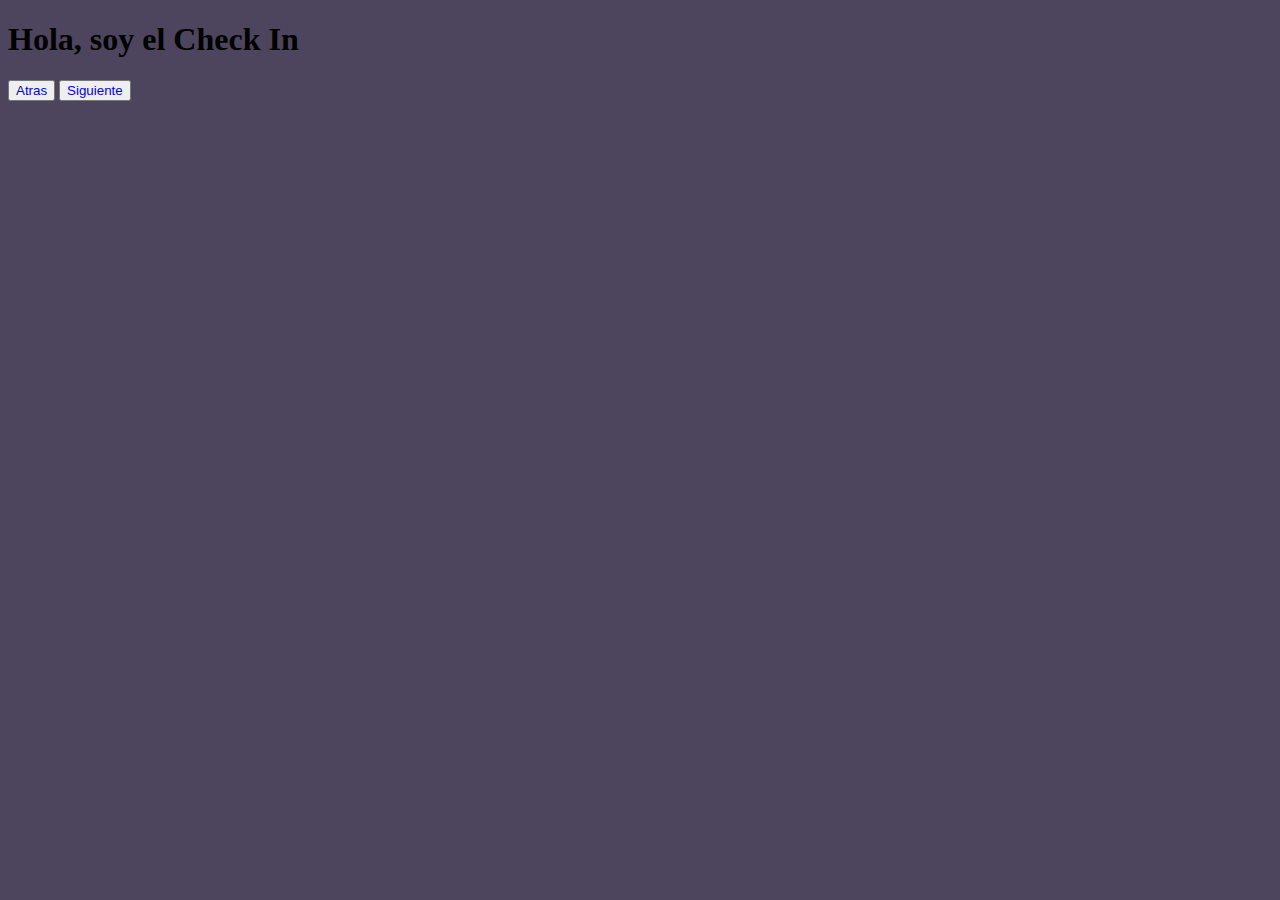
==== check-in.html @ 2fd46156 "dev stage: html" ====
<!-- CHECK IN -->

<!DOCTYPE html>
<html lang="en">
<head>
    <meta charset="UTF-8">
    <meta http-equiv="X-UA-Compatible" content="IE=edge">
    <meta name="viewport" content="width=device-width, initial-scale=1.0">
    <title>Snow-Easy</title>

    <link rel="stylesheet" href="style.css">
</head>
<body class="body">
    
<h1>Hola, soy el Check In</h1>


<button><a href="./index.html"><button">Atras</a></button>
<button><a href="./check-out.html"><button">Siguiente</a></button>


</body>
</html>
---- style.css ----
:root{
    --violeta: #4D455D;
    --rosa: #E96479;
    --beige: #F5E9CF;
    --verde: #7DB9B6;
}

.body{
    background-color: var(--violeta);
}

img{
    width:60%;
    transition: 0.15s linear
}

img:hover{
    transform: scale(1.2);
}

a{
    text-decoration: none;
}
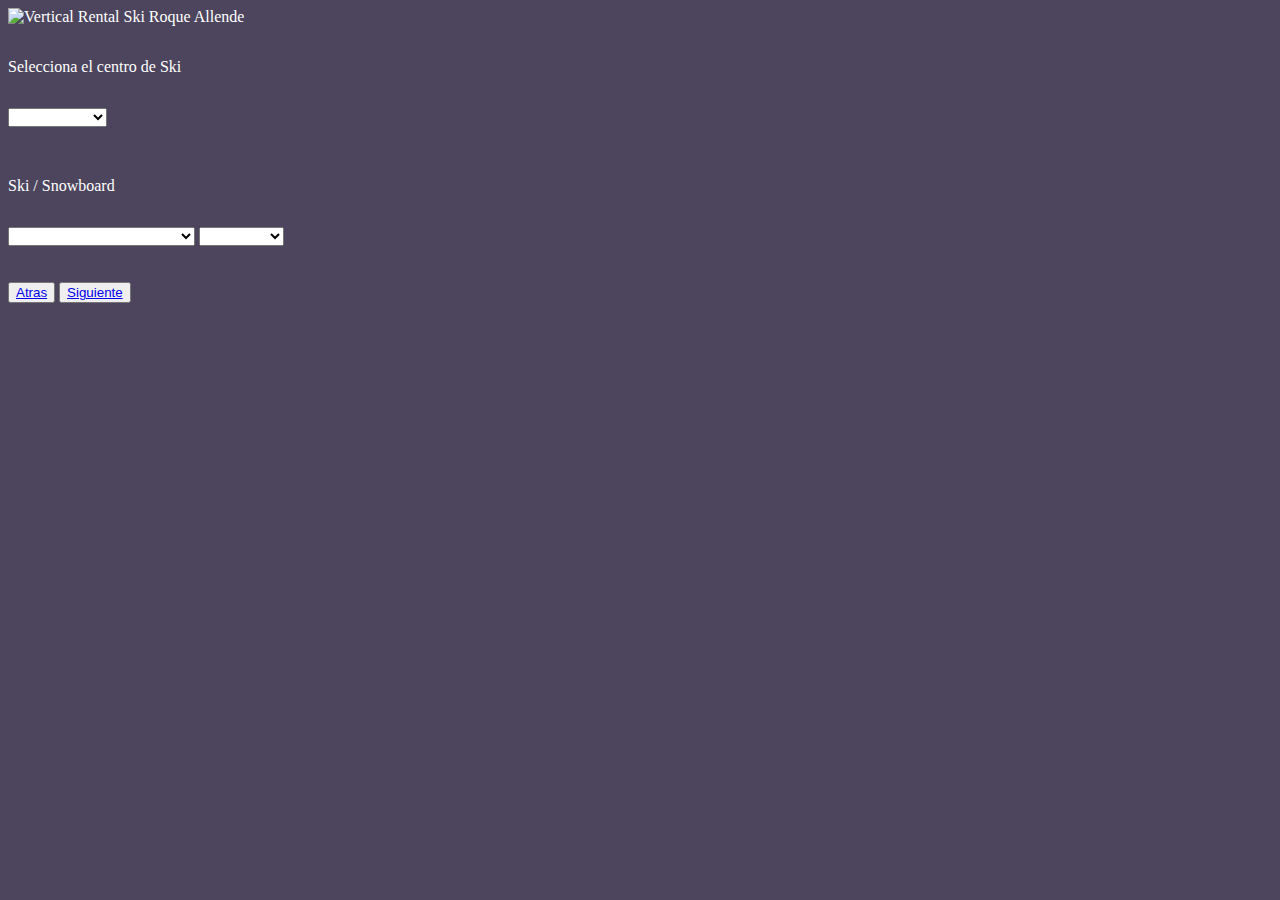
==== commit 2e03ec8c: "some style to check in" ====
--- a/check-in.html
+++ b/check-in.html
@@ -8,16 +8,59 @@
     <meta name="viewport" content="width=device-width, initial-scale=1.0">
     <title>Snow-Easy</title>
 
-    <link rel="stylesheet" href="style.css">
+    <link rel="stylesheet" href="style-check-in.css">
+
+    <link href="https://cdn.jsdelivr.net/npm/bootstrap@5.3.0-alpha1/dist/css/bootstrap.min.css" rel="stylesheet" integrity="sha384-GLhlTQ8iRABdZLl6O3oVMWSktQOp6b7In1Zl3/Jr59b6EGGoI1aFkw7cmDA6j6gD" crossorigin="anonymous">
+
 </head>
 <body class="body">
     
-<h1>Hola, soy el Check In</h1>
+    <div class="row">
+        <div class="container text-center">
+        <img id='logoVertical' src="https://cdn.shopify.com/s/files/1/0273/3617/9845/files/Vertical-Logo_f17e84c3-0f59-4380-a60d-6a44a122dd1e.png?v=1613526291" alt="Vertical Rental Ski Roque Allende">
+
+        <br>
 
 
-<button><a href="./index.html"><button">Atras</a></button>
-<button><a href="./check-out.html"><button">Siguiente</a></button>
+        <section>
+        <p>Selecciona el centro de Ski</p>
+        <select name="centro-ski" id="centros-ski">
+            <option value="" required></option>
+            <option value="" required>Las Leñas</option>
+            <option value="" required>Chapelco</option>
+            <option value="" required>Cerro Castor</option>
+            <option value="" required>Catedral</option>
+        </select>
+        </select>
+
+        </section>
+
+        <br>
+
+        <section>
+        <p>Ski / Snowboard </p>
+        <select name="equipos" id="equipos-vertical">
+            <option value="" required></option>
+            <option value="" required>Ski: Ski + Botas + Bastones</option>
+            <option value="" required>Snowboard: Tabla + Botas</option>
+        </select>
+        <select name="tipo-de-equipos" id="tipo-de-equipos">
+            <option value="" required></option>
+            <option value="" required>Sport</option>
+            <option value="" required>Alta Gama</option>
+        </select>
+        </section>
 
 
+        <br>
+        <br>
+
+        <button><a href="./index.html"><button">Atras</a></button>
+        <button><a href="./check-out.html"><button">Siguiente</a></button>
+
+
+        <script src="https://cdn.jsdelivr.net/npm/bootstrap@5.3.0-alpha1/dist/js/bootstrap.bundle.min.js" integrity="sha384-w76AqPfDkMBDXo30jS1Sgez6pr3x5MlQ1ZAGC+nuZB+EYdgRZgiwxhTBTkF7CXvN" crossorigin="anonymous"></script>
+        </div>
+    </div>
 </body>
 </html>--- a/style-check-in.css
+++ b/style-check-in.css
@@ -0,0 +1,19 @@
+:root{
+    --violeta: #4D455D;
+    --rosa: #E96479;
+    --beige: #F5E9CF;
+    --verde: #7DB9B6;
+}
+
+.body{
+    background-color: var(--violeta);
+    color:white
+}
+
+img{
+    width:15%;
+}
+
+p{
+    padding: 1em 0em;
+}
